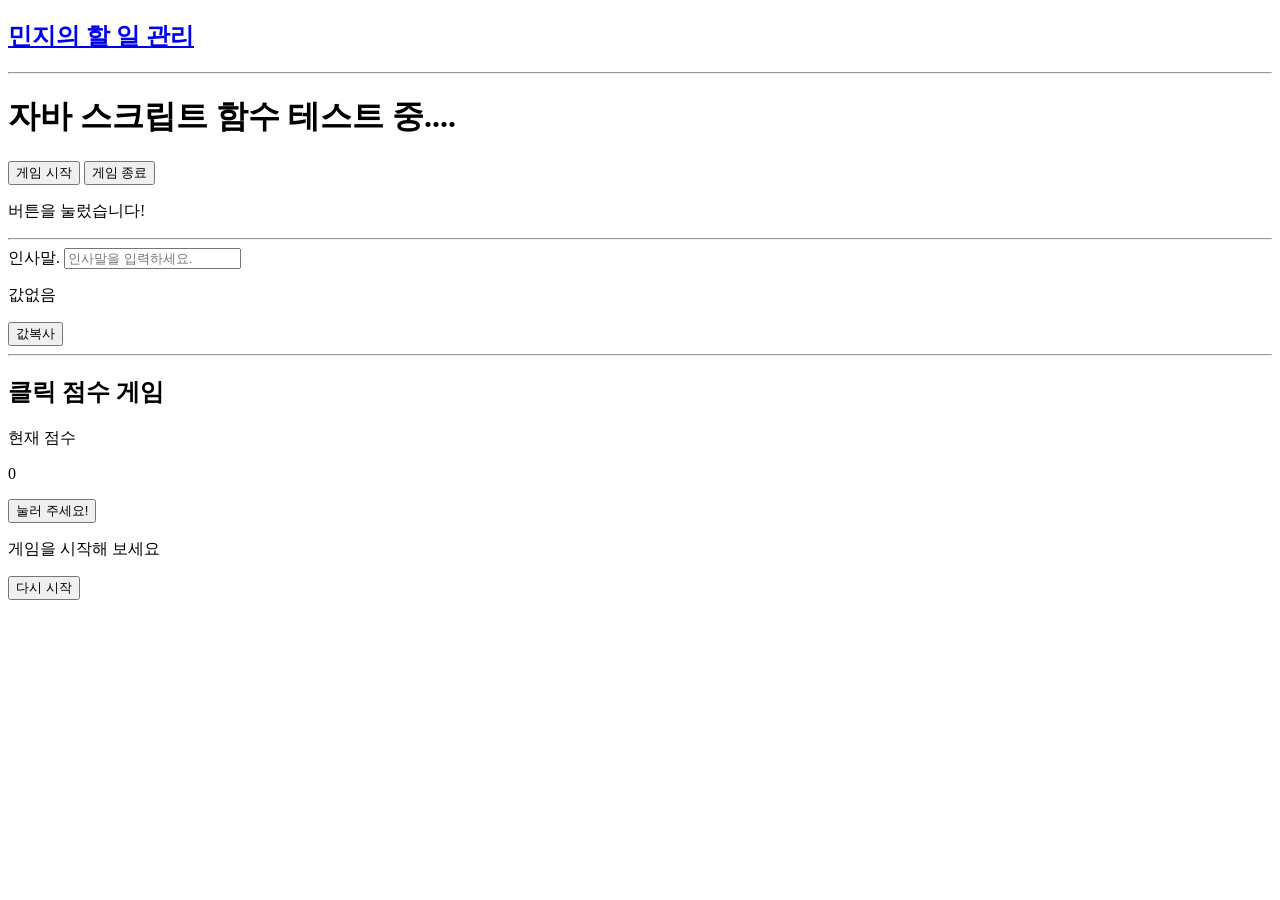
==== src/main/resources/static/index_261117.html @ 3543f53d "v 0.2" ====
<!DOCTYPE html>
<html>
<head>
  <meta charset="UTF-8">
  <title>자바 스크립트 함수 테스트</title>
</head>
<body>
	<!-- 새로운 민지의 할일 관리 페이지로 보내주세요 -->
	<p>
		<!-- 
			다른 홈페이지 문서로 이동하기
			<a href = "이동할 페이지 주소">이동할 페이지 캡션</a>
		 -->
		<h2>
			<a href = "./html/minji/index.html"> 민지의 할 일 관리 </a>
		</h2>
	</p>



	<hr />
	<h1>자바 스크립트 함수 테스트 중....</h1>
	<button id = "startButton">게임 시작</button>
	<button class = "endButton">게임 종료</button>
	
	<p id = "message">게임을 시작합니다.</p>
	<hr />
	<label>인사말.</label>
	<input id = "greeting" type = "text"
	placeholder = "인사말을 입력하세요.">
	
	<p class = "output">값없음</p>
	<button id = "copyButton">값복사</button>
	
	<hr />
	
	<section class = "card">
		<h1>클릭 점수 게임</h1>
		<p>현재 점수</p>
		<p id = "score">0</p>
		<button id = "clickButton">눌러 주세요!</button>
		<p id = "message1">게임을 시작해 보세요</p>
		<button id = "resetButton">다시 시작</button>
	</section>
	
	
	<script src="./js/js2.js"></script>
	
</body>
</html>
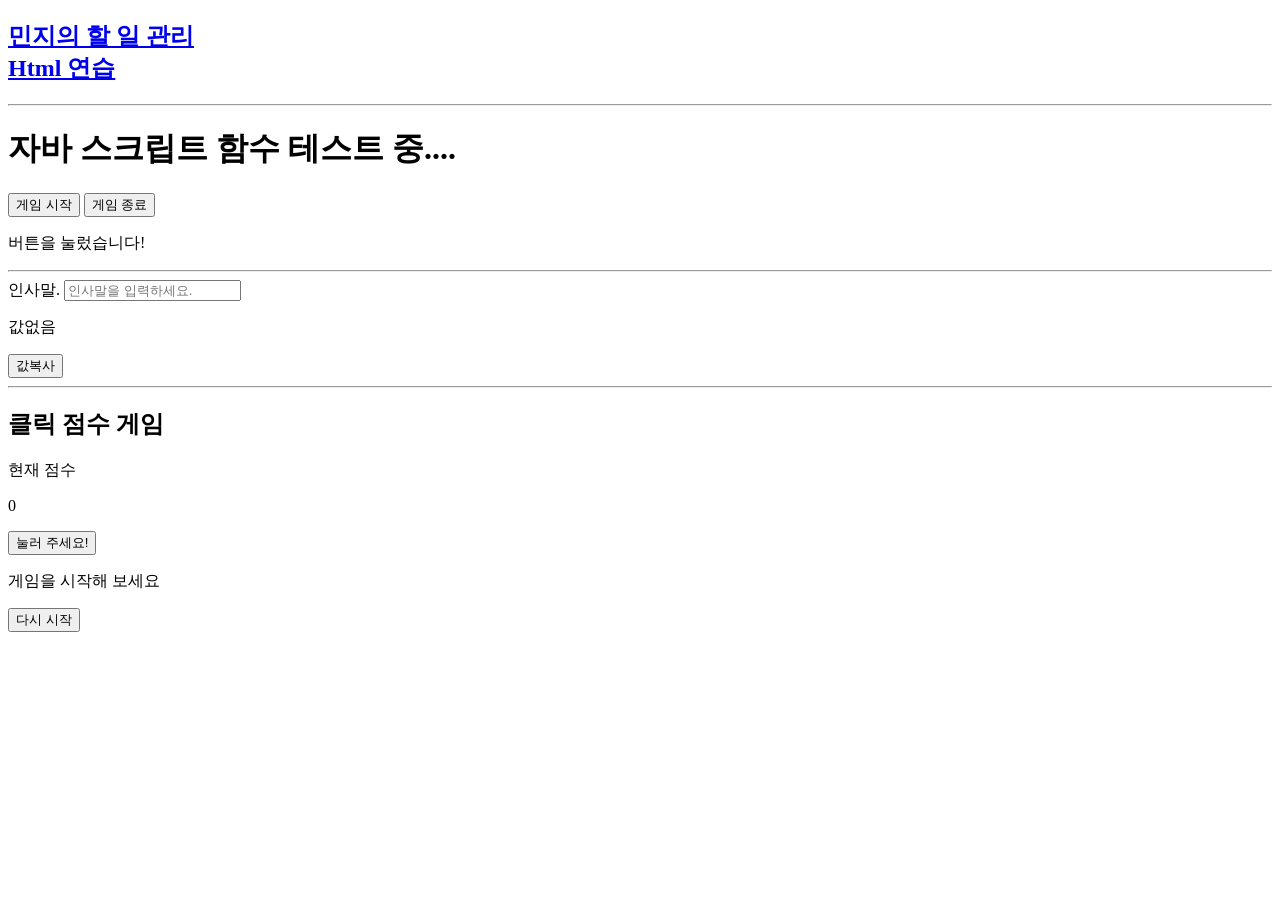
==== commit 4674443e: "v 0.3" ====
--- a/src/main/resources/static/index_261117.html
+++ b/src/main/resources/static/index_261117.html
@@ -6,15 +6,14 @@
 </head>
 <body>
 	<!-- 새로운 민지의 할일 관리 페이지로 보내주세요 -->
-	<p>
 		<!-- 
 			다른 홈페이지 문서로 이동하기
 			<a href = "이동할 페이지 주소">이동할 페이지 캡션</a>
 		 -->
-		<h2>
-			<a href = "./html/minji/index.html"> 민지의 할 일 관리 </a>
-		</h2>
-	</p>
+	<h2>
+			<a href="./html/minji"> 민지의 할 일 관리 </a> <br>
+			<a href="./html/testhtml/index.html"> Html 연습 </a>
+	</h2>
 
 
 
